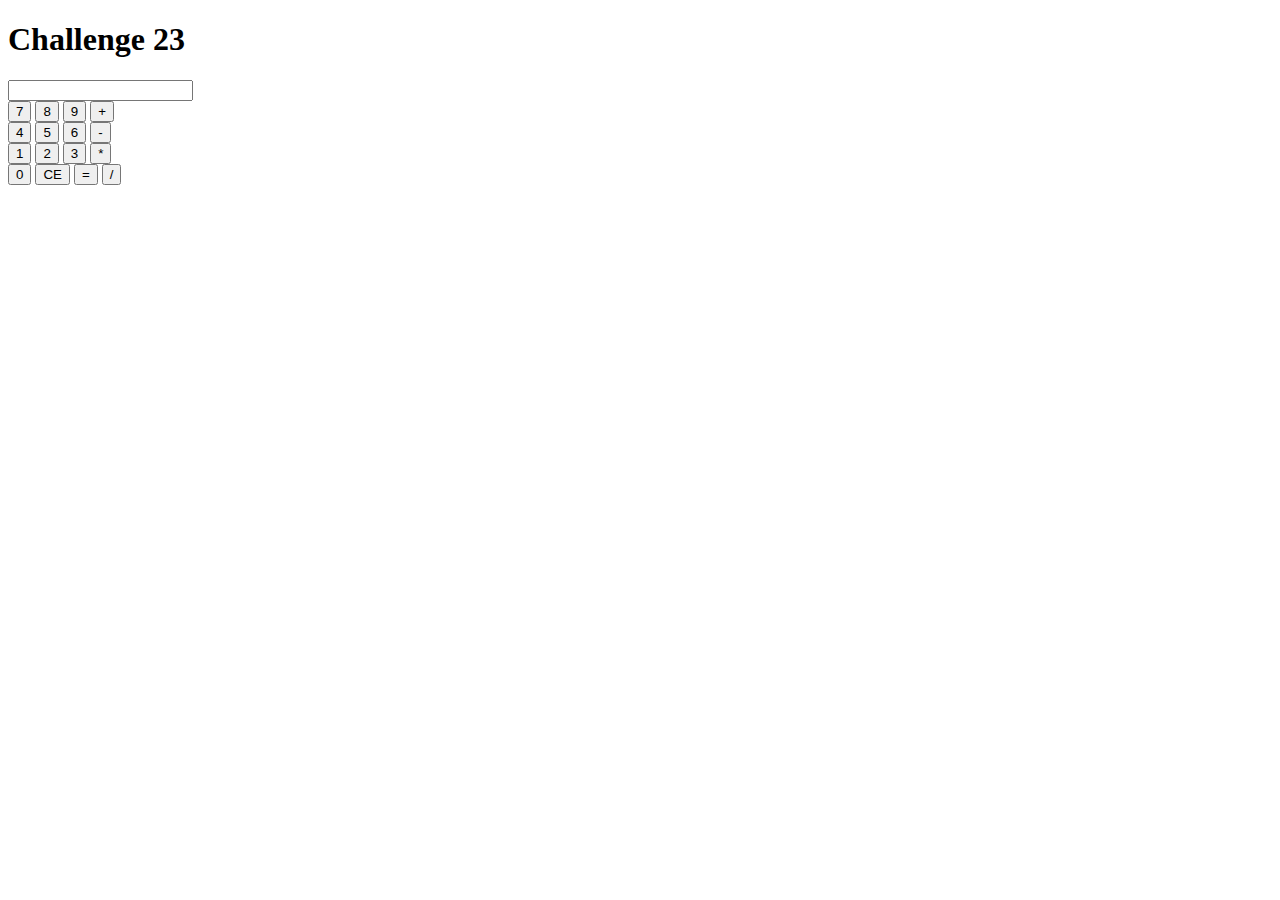
==== challenge-23/index.html @ 50665156 "Challenge 23" ====
<!DOCTYPE html>
<html lang="en">
    <head>
        <meta charset="UTF-8">
        <meta name="viewport" content="width=device-width, initial-scale=1.0">
        <meta http-equiv="X-UA-Compatible" content="ie=edge">
        <title>Challenge 23</title>
    </head>
    <body>
        <h1>Challenge 23</h1>
        
        <input type="text" data-js="visor" />
        
        <br>
        
        <button data-js="bt-num" value="7">7</button>
        <button data-js="bt-num" value="8">8</button>
        <button data-js="bt-num" value="9">9</button>
        <button data-js="bt-op" value="+">+</button>
        <br>
        <button data-js="bt-num" value="4">4</button>
        <button data-js="bt-num" value="5">5</button>
        <button data-js="bt-num" value="6">6</button>
        <button data-js="bt-op" value="-">-</button>
        <br>
        <button data-js="bt-num" value="1">1</button>
        <button data-js="bt-num" value="2">2</button>
        <button data-js="bt-num" value="3">3</button>
        <button data-js="bt-op" value="*">*</button>
        
        <br>
        
        <button data-js="bt-num" value="0">0</button>
        <button data-js="bt-ce">CE</button>
        <button data-js="bt-result">=</button>
        <button data-js="bt-op" value="/">/</button>
        
        <script type="text/javascript" src="challenge-23.js"></script>
    </body>
</html>
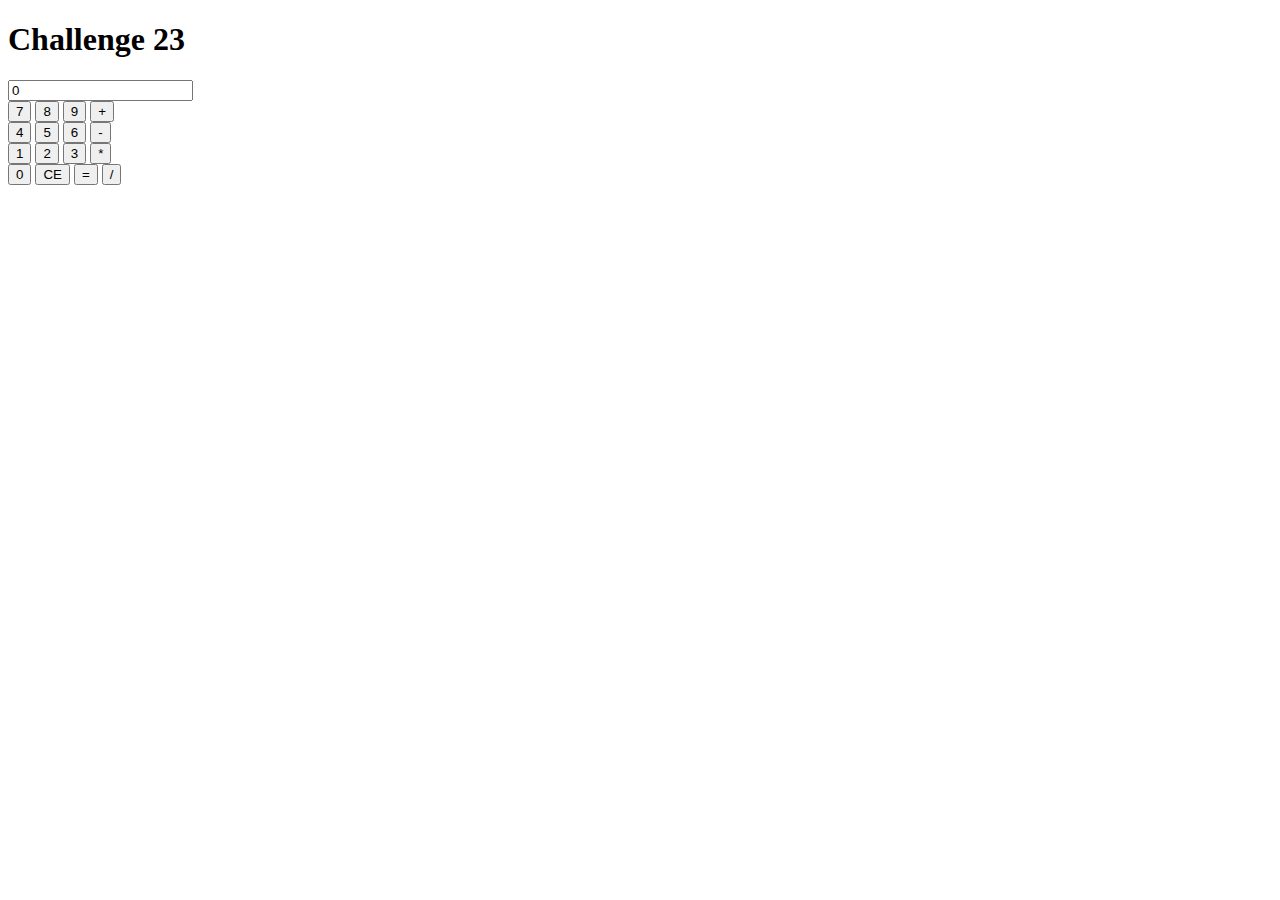
==== commit 79ec5207: "Improve Challenge 23" ====
--- a/challenge-23/index.html
+++ b/challenge-23/index.html
@@ -9,7 +9,7 @@
     <body>
         <h1>Challenge 23</h1>
         
-        <input type="text" data-js="visor" />
+        <input type="text" data-js="visor" value="0" readonly/>
         
         <br>
         
